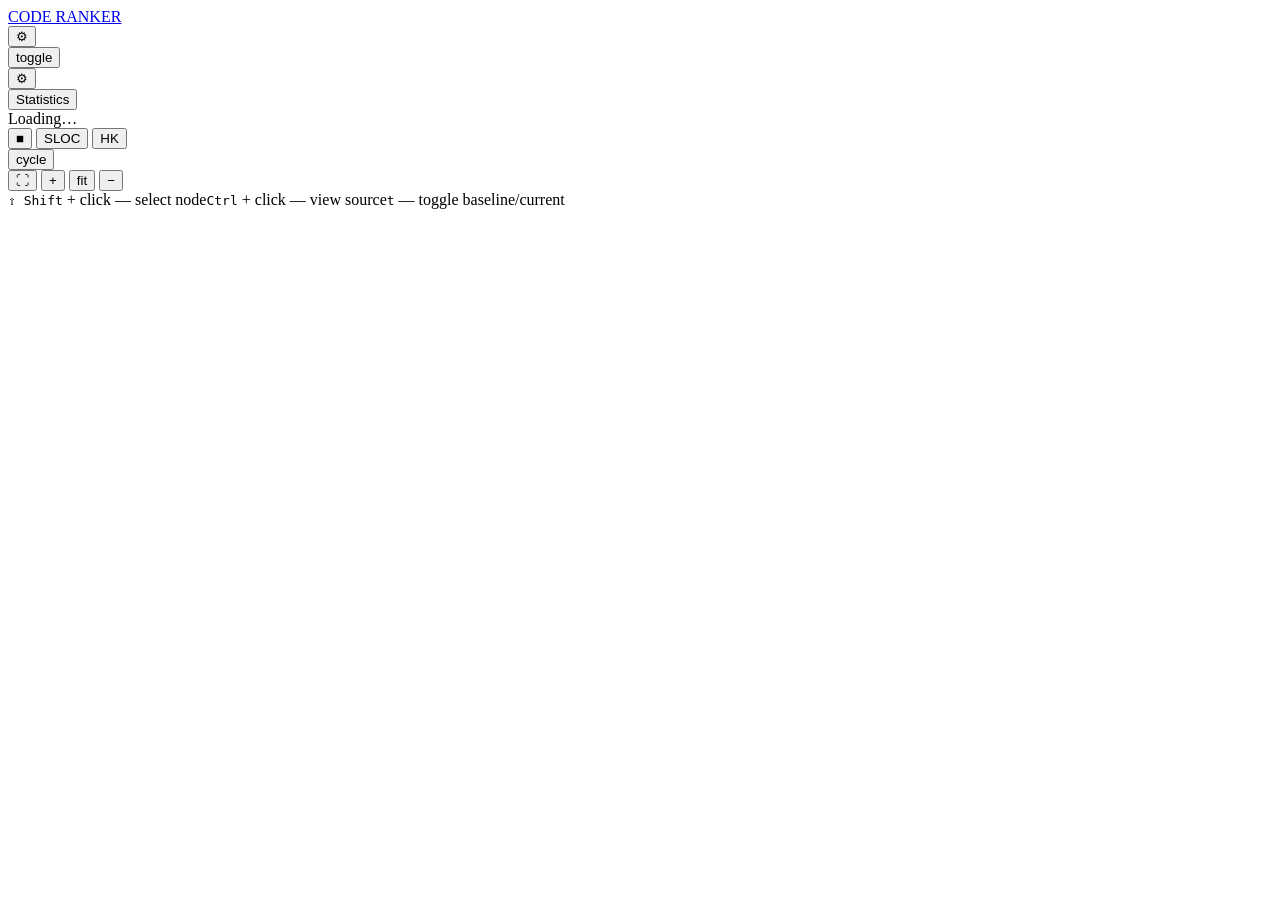
==== crates/code-ranker-viewer/src/assets/index.html @ 29dcadd0 "feat(viewer): tier dropdown + reveal-depth lens breadcrumb navigation Replace the overview dig contr" ====
<!DOCTYPE html>
<html lang="en">
<head>
<meta charset="UTF-8">
<title>code-ranker report</title>
<link rel="stylesheet" href="./index.css">
<script src="./graphviz.umd.js"></script>
<script src="./snarkdown.umd.js"></script>
<script src="./data.js"></script>
</head>
<body>

<header>
  <div class="header-row">
    <a class="header-brand" href="https://github.com/ffedoroff/code-ranker" target="_blank" rel="noopener" title="code-ranker on GitHub">CODE RANKER</a>
    <span class="header-title" id="title"></span>
    <div class="header-meta">
      <!-- Each snapshot control shows its branch + commit. Click the body → show
           that side on the map; click the ⚙ gear → details + upload/remove actions. -->
      <div class="snap-group" data-snap="baseline" title="Click to view the baseline on the map">
        <span class="meta-info" id="meta-baseline-info"><code id="meta-baseline-name"></code><span class="mc" id="meta-baseline-commit"></span></span>
        <button class="snap-edit" type="button" title="Snapshot details &amp; actions">⚙</button>
      </div>
      <button class="meta-mode" id="meta-mode" type="button">toggle</button>
      <div class="snap-group" data-snap="current" title="Click to view the current snapshot on the map">
        <span class="meta-info" id="meta-current-info"><code id="meta-current-name"></code><span class="mc" id="meta-current-commit"></span></span>
        <button class="snap-edit" type="button" title="Snapshot details &amp; actions">⚙</button>
      </div>
      <span class="custom-indicator" id="custom-indicator"></span>
    </div>
    <button class="header-stats-btn" id="stats-btn" type="button" title="Open the diff summary statistics">Statistics</button>
  </div>
  <input type="file" id="input-baseline" accept=".json,.html" style="display:none">
  <input type="file" id="input-current"  accept=".json,.html" style="display:none">
</header>

<main>

<!-- ── Files view (the single graph level) ───────────────────────────────── -->
<section class="view active" data-view="files">
  <div class="frame-wrap">
    <div class="svg-frame" id="frame-files"></div>
    <div class="loading-indicator" id="loading-files">Loading…</div>
    <!-- Navigation breadcrumb — tier dropdown anchor + path chips + reveal-depth
         lens chip. Always visible; populated by renderBreadcrumb() in
         map-interactions.js. -->
    <div class="drill-breadcrumb" id="drill-breadcrumb-files"></div>
    <div class="size-controls">
      <div class="size-row" data-row="metric">
        <button class="size-mode-btn active" data-size="dot"  title="Default box mode">■</button>
        <button class="size-mode-btn"        data-size="loc"  title="Size ∝ source lines of code">SLOC</button>
        <button class="size-mode-btn"        data-size="hk"   title="Size ∝ Henry–Kafura">HK</button>
      </div>
      <div class="size-row" data-row="filter">
        <button class="size-mode-btn" data-filter="cycle" title="Show only nodes in dependency cycles (+ their connections)">cycle</button>
      </div>
    </div>
    <div class="zoom-controls">
      <button class="zoom-btn" data-zoom="fullscreen" title="Fullscreen">⛶</button>
      <button class="zoom-btn" data-zoom="in">+</button>
      <button class="zoom-btn" data-zoom="fit">fit</button>
      <button class="zoom-btn" data-zoom="out">−</button>
    </div>
    <!-- Keyboard-shortcut legend; key labels are filled per-platform in JS. -->
    <div class="kbd-hints" id="kbd-hints"></div>
  </div>
</section>

</main>

<!-- ── Diff summary popup (full-screen, opened by the header Statistics button) ── -->
<div id="summary-overlay" style="display:none">
  <div id="summary-popup">
    <div id="summary-header">
      <span id="summary-title">Diff summary</span>
      <button id="summary-close" type="button" title="Close">✕</button>
    </div>
    <div id="summary-body">
      <div class="node-table-container" id="summary-container">
        <table class="node-table summary-table">
          <thead id="summary-thead"></thead>
          <tbody id="summary-tbody"></tbody>
        </table>
      </div>
    </div>
    <div id="summary-footer">
      <span class="summary-fl">download:</span>
      <button class="summary-fbtn" id="summary-dl-json" type="button">json</button>
      <button class="summary-fbtn" id="summary-dl-md"   type="button">md</button>
      <span class="summary-footer-spacer"></span>
      <span class="summary-fl">copy:</span>
      <button class="summary-fbtn" id="summary-copy-json" type="button">json</button>
      <button class="summary-fbtn" id="summary-copy-md"   type="button">md</button>
    </div>
  </div>
</div>

<div id="tt" class="tt" hidden></div>

<script src="./schema.js"></script>
<script src="./grouping.js"></script>
<script src="./diff.js"></script>
<script src="./layout.js"></script>
<script src="./utils.js"></script>
<script src="./tooltip.js"></script>
<script src="./modal.js"></script>
<script src="./panzoom.js"></script>
<script src="./source-links.js"></script>
<script src="./node-popup.js"></script>
<script src="./modal-content.js"></script>
<script src="./map-interactions.js"></script>
<script src="./map-render.js"></script>
<script src="./ui.js"></script>
<script src="./summary.js"></script>
<script src="./export-popup.js"></script>
<script src="./node-table.js"></script>
<script src="./nav.js"></script>
<script src="./view-state.js"></script>
<script src="./snap-controls.js"></script>
<script src="./app.js"></script>
</body>
</html>
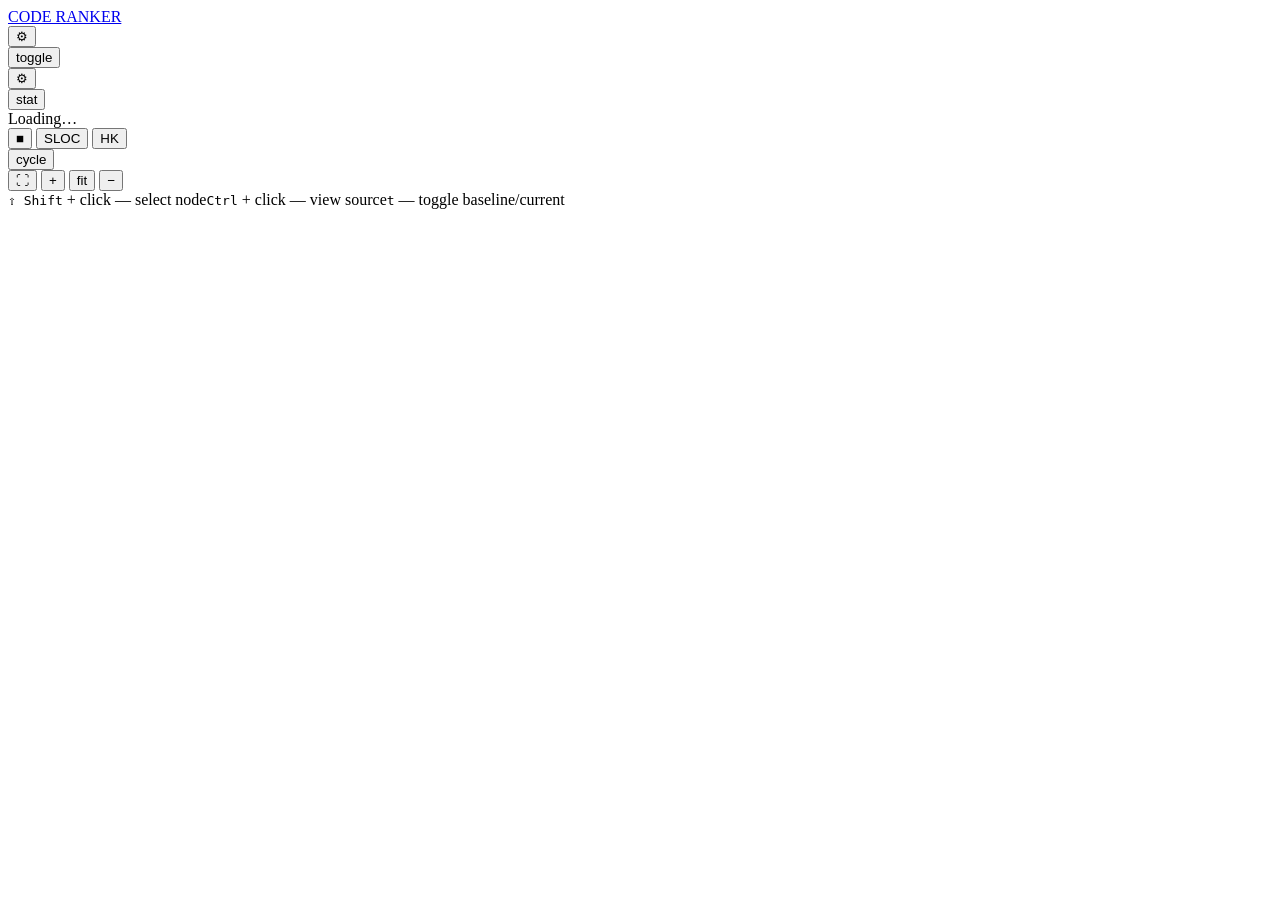
==== commit 86c11e9a: "feat(viewer): rename Statistics button to `stat`, style like the toggle Drop the accent-green chrome" ====
--- a/crates/code-ranker-viewer/src/assets/index.html
+++ b/crates/code-ranker-viewer/src/assets/index.html
@@ -28,7 +28,7 @@
       </div>
       <span class="custom-indicator" id="custom-indicator"></span>
     </div>
-    <button class="header-stats-btn" id="stats-btn" type="button" title="Open the diff summary statistics">Statistics</button>
+    <button class="header-stats-btn" id="stats-btn" type="button" title="Open the diff summary statistics">stat</button>
   </div>
   <input type="file" id="input-baseline" accept=".json,.html" style="display:none">
   <input type="file" id="input-current"  accept=".json,.html" style="display:none">
@@ -68,7 +68,7 @@
 
 </main>
 
-<!-- ── Diff summary popup (full-screen, opened by the header Statistics button) ── -->
+<!-- ── Diff summary popup (full-screen, opened by the header `stat` button) ── -->
 <div id="summary-overlay" style="display:none">
   <div id="summary-popup">
     <div id="summary-header">
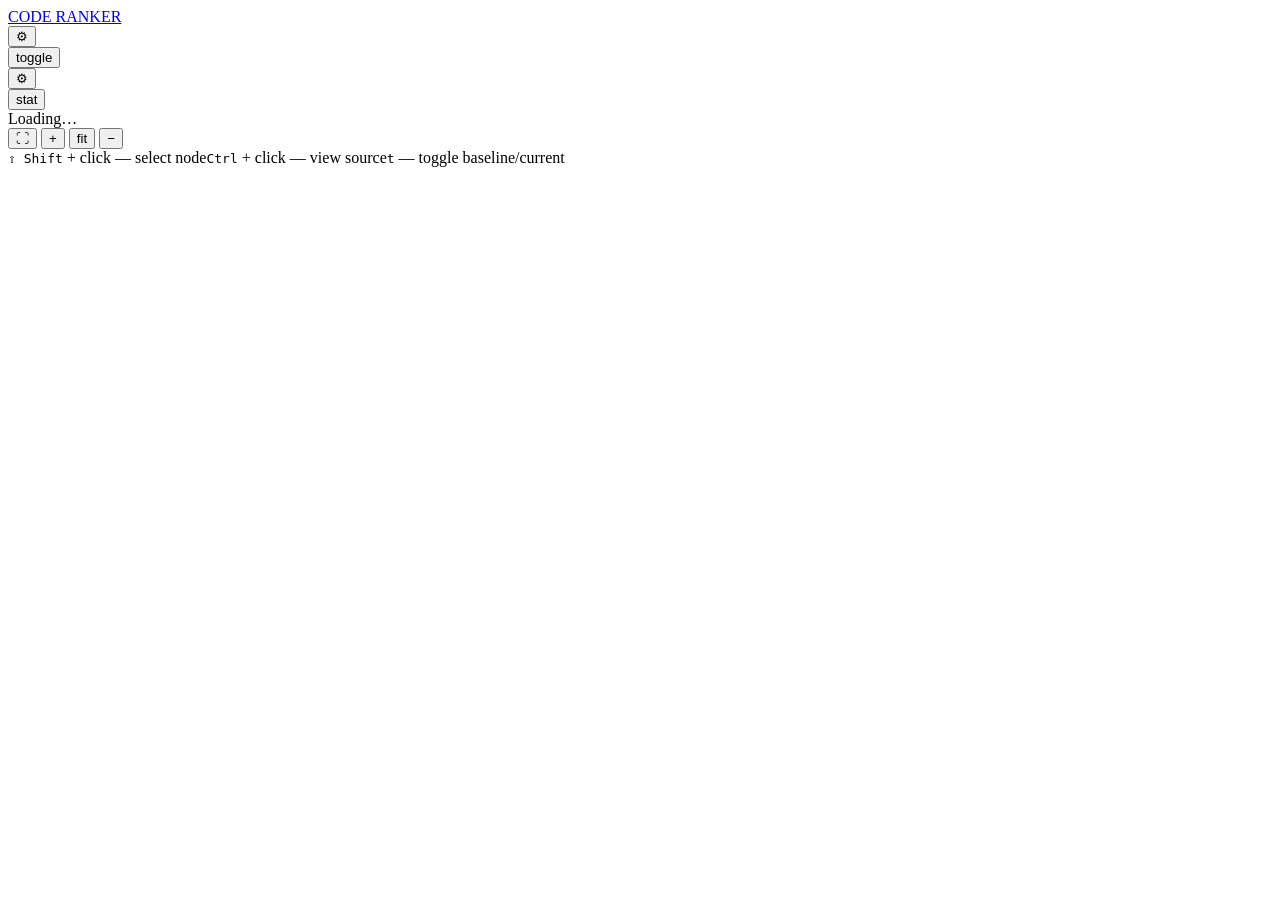
==== commit 393ae49d: "feat(viewer,checks): function-level views + data-driven suggest-config; tighten gate Viewer — restor" ====
--- a/crates/code-ranker-viewer/src/assets/index.html
+++ b/crates/code-ranker-viewer/src/assets/index.html
@@ -36,7 +36,12 @@
 
 <main>
 
-<!-- ── Files view (the single graph level) ───────────────────────────────── -->
+<!-- ── Level switcher (Files / Functions / …) — populated by updateFilesTab()
+     from the snapshot's graph levels; hidden for a single-level report. ─────── -->
+<nav class="report-switch" id="report-switch" hidden></nav>
+
+<!-- ── Per-level views. The `files` section is the template; updateFilesTab()
+     clones it for every other level present in the snapshot. ───────────────── -->
 <section class="view active" data-view="files">
   <div class="frame-wrap">
     <div class="svg-frame" id="frame-files"></div>
@@ -45,15 +50,12 @@
          lens chip. Always visible; populated by renderBreadcrumb() in
          map-interactions.js. -->
     <div class="drill-breadcrumb" id="drill-breadcrumb-files"></div>
+    <!-- Size-mode + filter buttons are built per render from the level's
+         `ui.size` / `ui.filter` (renderMapControls in
+         view-state.js) — nothing hardcoded here. -->
     <div class="size-controls">
-      <div class="size-row" data-row="metric">
-        <button class="size-mode-btn active" data-size="dot"  title="Default box mode">■</button>
-        <button class="size-mode-btn"        data-size="loc"  title="Size ∝ source lines of code">SLOC</button>
-        <button class="size-mode-btn"        data-size="hk"   title="Size ∝ Henry–Kafura">HK</button>
-      </div>
-      <div class="size-row" data-row="filter">
-        <button class="size-mode-btn" data-filter="cycle" title="Show only nodes in dependency cycles (+ their connections)">cycle</button>
-      </div>
+      <div class="size-row" data-row="metric"></div>
+      <div class="size-row" data-row="filter"></div>
     </div>
     <div class="zoom-controls">
       <button class="zoom-btn" data-zoom="fullscreen" title="Fullscreen">⛶</button>
@@ -73,6 +75,18 @@
   <div id="summary-popup">
     <div id="summary-header">
       <span id="summary-title">Diff summary</span>
+      <span class="summary-exports">
+        <span class="summary-export-grp">
+          <span class="summary-fl">json</span>
+          <button class="summary-ibtn" id="summary-dl-json" type="button" title="Download JSON" aria-label="Download JSON"><svg viewBox="0 0 24 24" width="16" height="16" fill="none" stroke="currentColor" stroke-width="2" stroke-linecap="round" stroke-linejoin="round" aria-hidden="true"><path d="M12 3v12"/><path d="m7 11 5 5 5-5"/><path d="M5 21h14"/></svg></button>
+          <button class="summary-ibtn" id="summary-copy-json" type="button" title="Copy JSON" aria-label="Copy JSON"><svg viewBox="0 0 24 24" width="16" height="16" fill="none" stroke="currentColor" stroke-width="2" stroke-linecap="round" stroke-linejoin="round" aria-hidden="true"><rect x="9" y="9" width="11" height="11" rx="2"/><path d="M5 15V5a2 2 0 0 1 2-2h10"/></svg></button>
+        </span>
+        <span class="summary-export-grp">
+          <span class="summary-fl">md</span>
+          <button class="summary-ibtn" id="summary-dl-md" type="button" title="Download Markdown" aria-label="Download Markdown"><svg viewBox="0 0 24 24" width="16" height="16" fill="none" stroke="currentColor" stroke-width="2" stroke-linecap="round" stroke-linejoin="round" aria-hidden="true"><path d="M12 3v12"/><path d="m7 11 5 5 5-5"/><path d="M5 21h14"/></svg></button>
+          <button class="summary-ibtn" id="summary-copy-md" type="button" title="Copy Markdown" aria-label="Copy Markdown"><svg viewBox="0 0 24 24" width="16" height="16" fill="none" stroke="currentColor" stroke-width="2" stroke-linecap="round" stroke-linejoin="round" aria-hidden="true"><rect x="9" y="9" width="11" height="11" rx="2"/><path d="M5 15V5a2 2 0 0 1 2-2h10"/></svg></button>
+        </span>
+      </span>
       <button id="summary-close" type="button" title="Close">✕</button>
     </div>
     <div id="summary-body">
@@ -82,15 +96,6 @@
           <tbody id="summary-tbody"></tbody>
         </table>
       </div>
-    </div>
-    <div id="summary-footer">
-      <span class="summary-fl">download:</span>
-      <button class="summary-fbtn" id="summary-dl-json" type="button">json</button>
-      <button class="summary-fbtn" id="summary-dl-md"   type="button">md</button>
-      <span class="summary-footer-spacer"></span>
-      <span class="summary-fl">copy:</span>
-      <button class="summary-fbtn" id="summary-copy-json" type="button">json</button>
-      <button class="summary-fbtn" id="summary-copy-md"   type="button">md</button>
     </div>
   </div>
 </div>
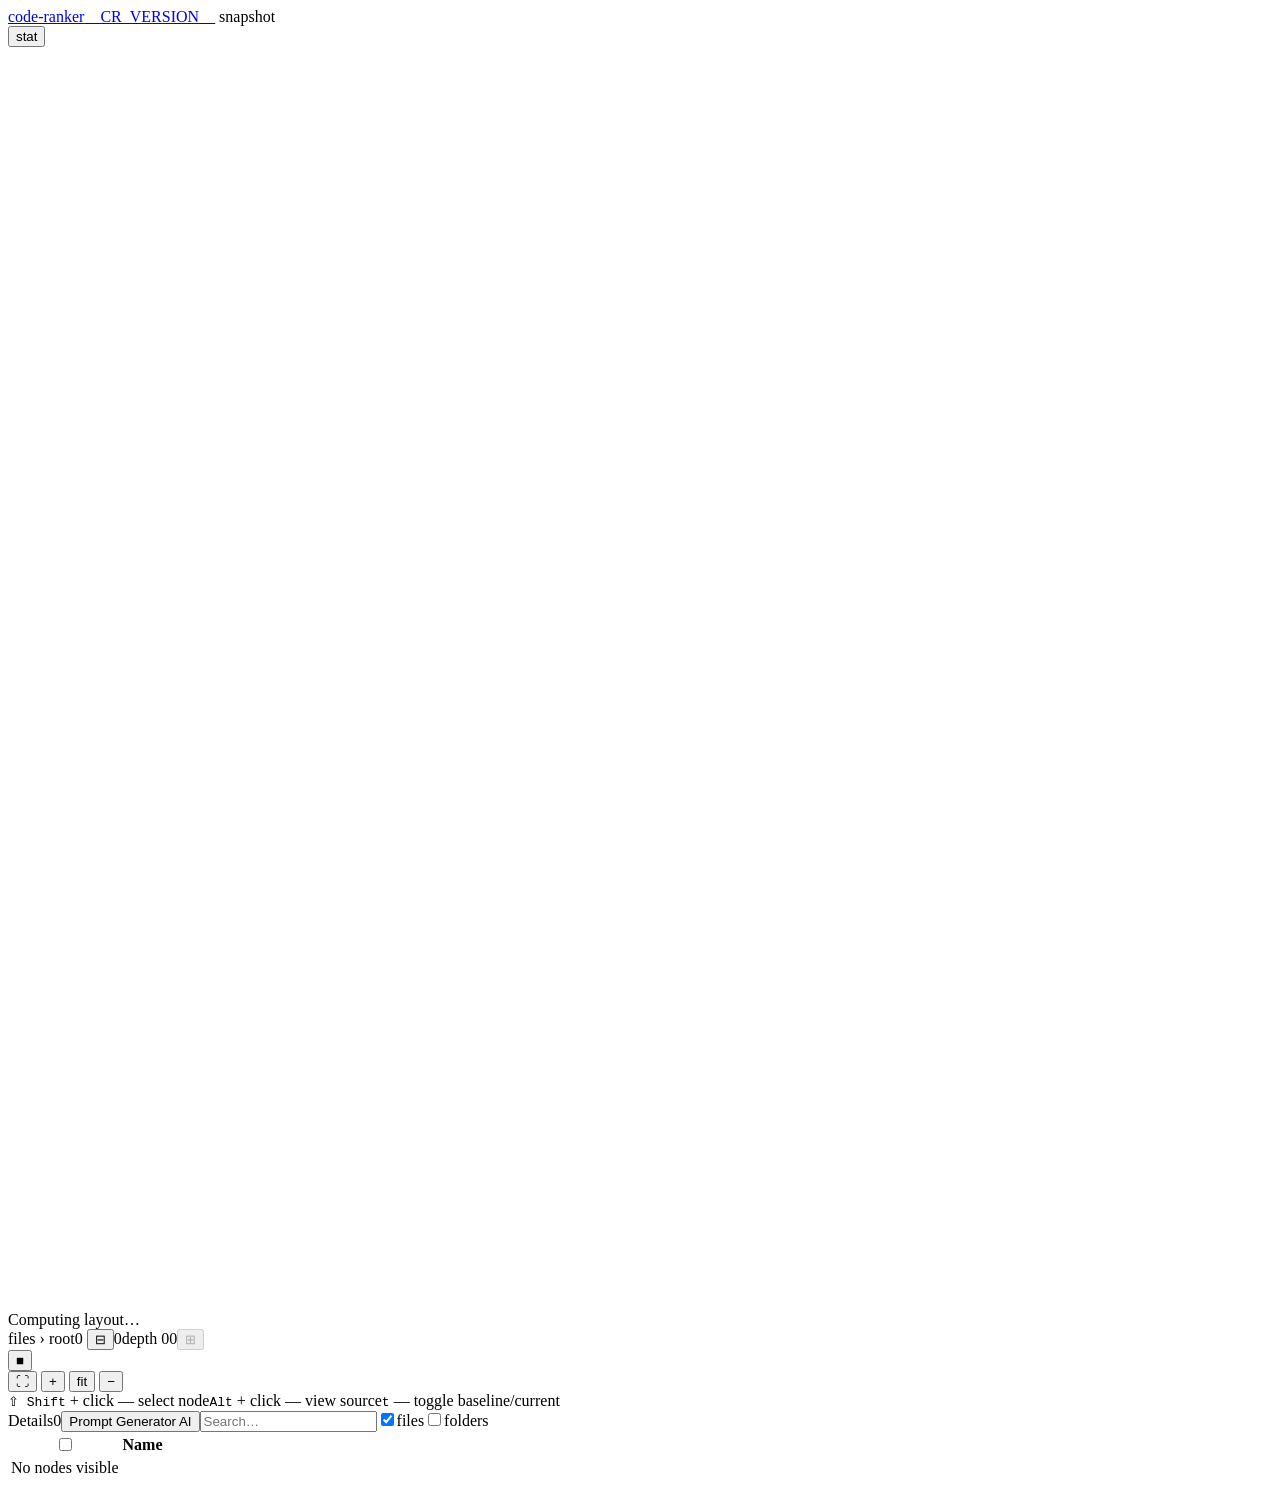
==== commit 6afe7fe4: "v4 released" ====
--- a/crates/code-ranker-viewer/src/assets/index.html
+++ b/crates/code-ranker-viewer/src/assets/index.html
@@ -12,7 +12,7 @@
 
 <header>
   <div class="header-row">
-    <a class="header-brand" href="https://github.com/ffedoroff/code-ranker" target="_blank" rel="noopener" title="code-ranker on GitHub">CODE RANKER</a>
+    <a class="header-brand" href="https://github.com/ffedoroff/code-ranker" target="_blank" rel="noopener" title="code-ranker on GitHub"><span class="header-brand-name">code-ranker</span><span class="header-ver">__CR_VERSION__</span></a>
     <span class="header-title" id="title"></span>
     <div class="header-meta">
       <!-- Each snapshot control shows its branch + commit. Click the body → show
